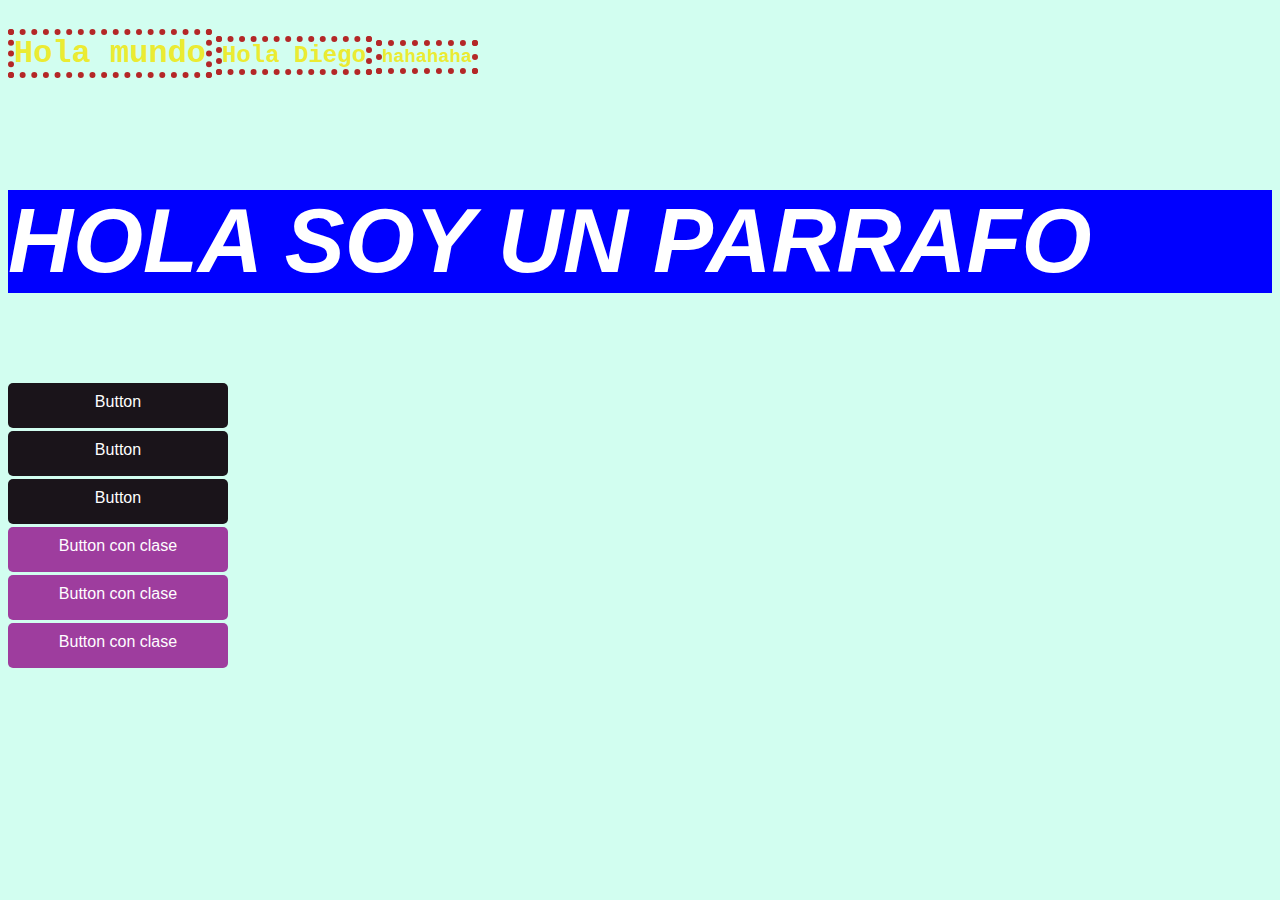
==== index.html @ 2f902165 "Mi primera app" ====
<!DOCTYPE html>
<html lang="en">
	<head>
		<meta charset="UTF-8" />
		<meta name="viewport" content="width=device-width, initial-scale=1.0" />
		<link rel="stylesheet" href="./style.css" />
		<title>Document</title>
	</head>
	<body>
		<h1>Hola mundo</h1>
		<h2>Hola Diego</h2>
		<h3>hahahaha</h3>
		<p class="">
			Hola soy un parrafo
		</p>
		<div id="hola">Button</div>
		<div id="hola">Button</div>
		<div id="hola">Button</div>
		<div class="hola1">
			Button con clase
		</div>
		<div class="hola1">
			Button con clase
		</div>

		<div class="hola1">
			Button con clase
		</div>
	</body>
</html>
---- style.css ----
body {
	background-color: rgba(29, 248, 182, 0.2);
}
h1,
h2,
h3 {
	color: rgb(235, 235, 50);
	font-family: "Courier New", Courier, monospace;
	border: 6px dotted rgb(180, 39, 39);
	display: inline-block;
}
p {
	background: blue;
	color: white;
	font-size: 90px;
	font-family: Arial, Helvetica, sans-serif;
	font-weight: bold;
	font-style: italic;
	text-transform: uppercase;
}

#hola {
	width: 200px;
	height: 25px;
	background: rgb(26, 20, 26);
	color: #fefefe;
	border-radius: 5px;
	font-family: Arial, Helvetica, sans-serif;
	text-align: center;
	padding: 10px;
	margin-top: 3px;
}
.hola1 {
	width: 200px;
	height: 25px;
	background: rgb(158, 61, 158) !important;
	color: #fefefe;
	border-radius: 5px;
	font-family: Arial, Helvetica, sans-serif;
	text-align: center;
	padding: 10px;
	margin-top: 3px;
}
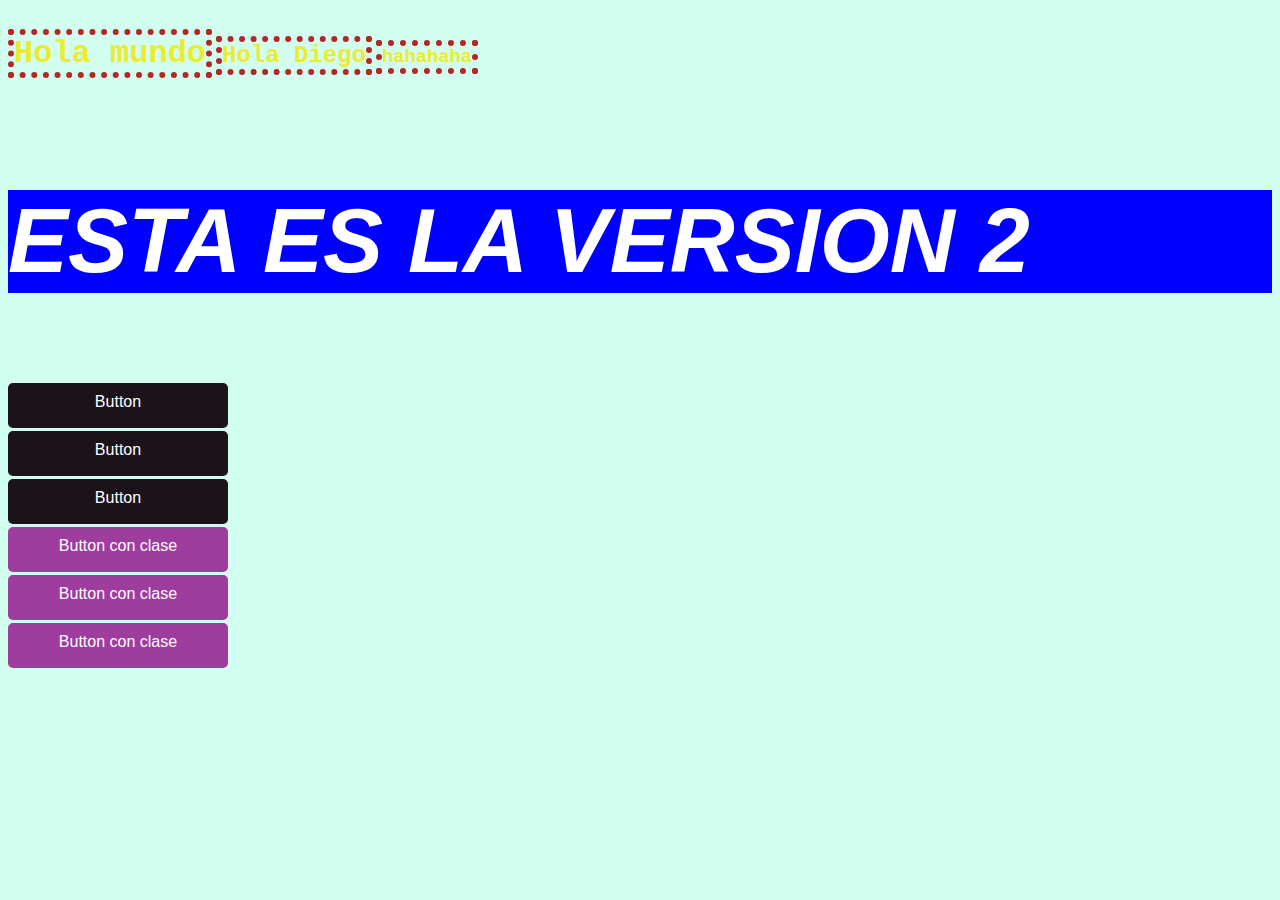
==== commit 31e02321: "Estas es la version 2" ====
--- a/index.html
+++ b/index.html
@@ -11,7 +11,7 @@
 		<h2>Hola Diego</h2>
 		<h3>hahahaha</h3>
 		<p class="">
-			Hola soy un parrafo
+			Esta es la version 2
 		</p>
 		<div id="hola">Button</div>
 		<div id="hola">Button</div>
